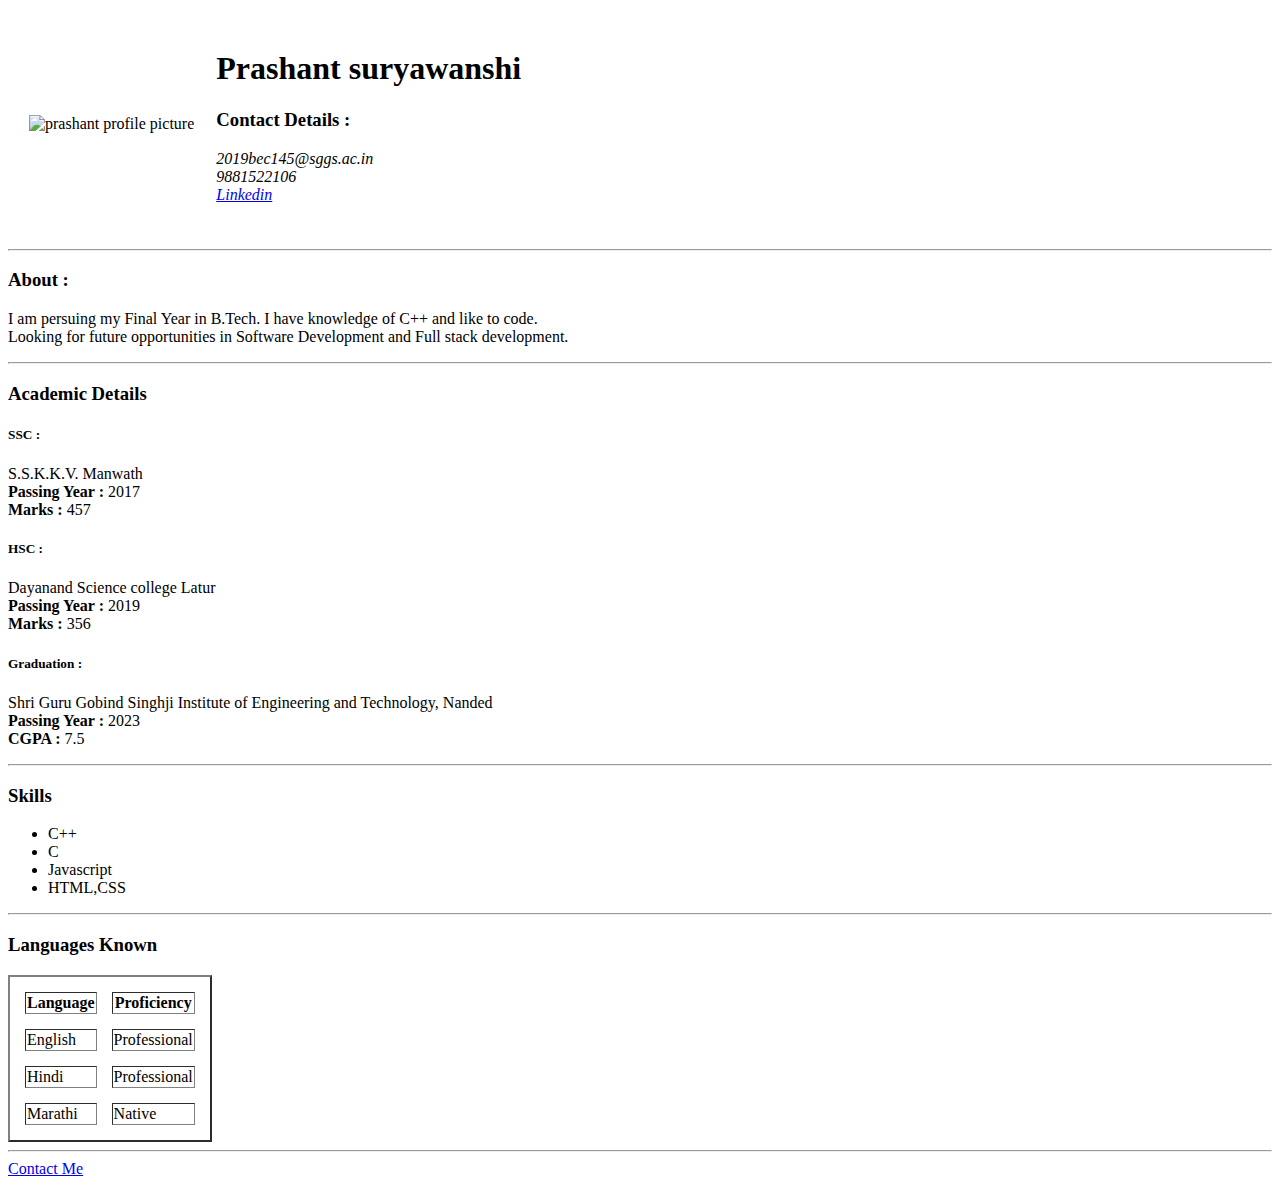
==== index.html @ 4121f383 "Add files via upload" ====
<!DOCTYPE html>
<html lang="en" dir="ltr">
  <head>
    <meta charset="utf-8">
    <title>Prashant's Personal Site</title>
    <link rel="stylesheet" href="D:\Web Development Practice\css\styles.css">
  </head>
  <body>
    <table cellspacing="20">
      <tr>
        <td>
          <img src = "C:\Users\surya\OneDrive\Desktop\web\profile.jpeg" alt = "prashant profile picture" width="150" height="200"/>
        </td>
        <td>
          <h1>Prashant suryawanshi</h1>
          <h3>Contact Details :</h3>
          <p>
            <em>2019bec145@sggs.ac.in<br />
                9881522106<br />
                <a href="https://www.linkedin.com/in/prashant-suryawanshi-16a8741ba/">Linkedin</a><br />
            </em>
          </p>
        </td>
      </tr>
    </table>
    <hr />
    <h3>About :</h3>
    <p>
      I am persuing my Final Year in B.Tech. I have  knowledge of C++ and like to code.<br />
      Looking for future opportunities in Software Development and Full stack development.
    </p>
    <hr />
    <h3>Academic Details</h3>
    <h5>SSC :</h5>
    <p>
      S.S.K.K.V. Manwath <br />
      <strong>Passing Year :</strong> 2017<br />
      <strong>Marks :</strong> 457  <br />
    </p>
    <h5>HSC :</h5>
    <p>
      Dayanand Science college Latur <br />
      <strong>Passing Year :</strong> 2019<br />
      <strong>Marks :</strong> 356  <br />
    </p>
    <h5>Graduation :</h5>
    <p>
      Shri Guru Gobind Singhji Institute of Engineering and Technology, Nanded<br />
      <strong>Passing Year :</strong> 2023<br />
      <strong>CGPA :</strong> 7.5<br />
    </p>
    <hr />
    <h3>Skills </h3>
    <ul>
      <li>
        C++
      </li>
      <li>
        C
      </li>
      <li>
        Javascript 
      </li>
      
      <li>
        HTML,CSS
      </li>
    </ul>
    <hr />
    <h3>Languages Known</h3>
    <table cellspacing = "15" border="2">
      <thead>
        <tr>
          <th>
            Language
          </th>
          <th>
            Proficiency
          </th>
        </tr>
      </thead>
      <tbody>
        <tr>
          <td>
            English
          </td>
          <td>
            Professional
          </td>
        </tr>
        <tr>
          <td>
            Hindi
          </td>
          <td>
            Professional
          </td>
        </tr>
        <tr>
          <td>
            Marathi
          </td>
          <td>
            Native
          </td>
        </tr>
      </tbody>
    </table>
    <hr />
    <a href = "contact.html">Contact Me</a>
  </body>
</html>
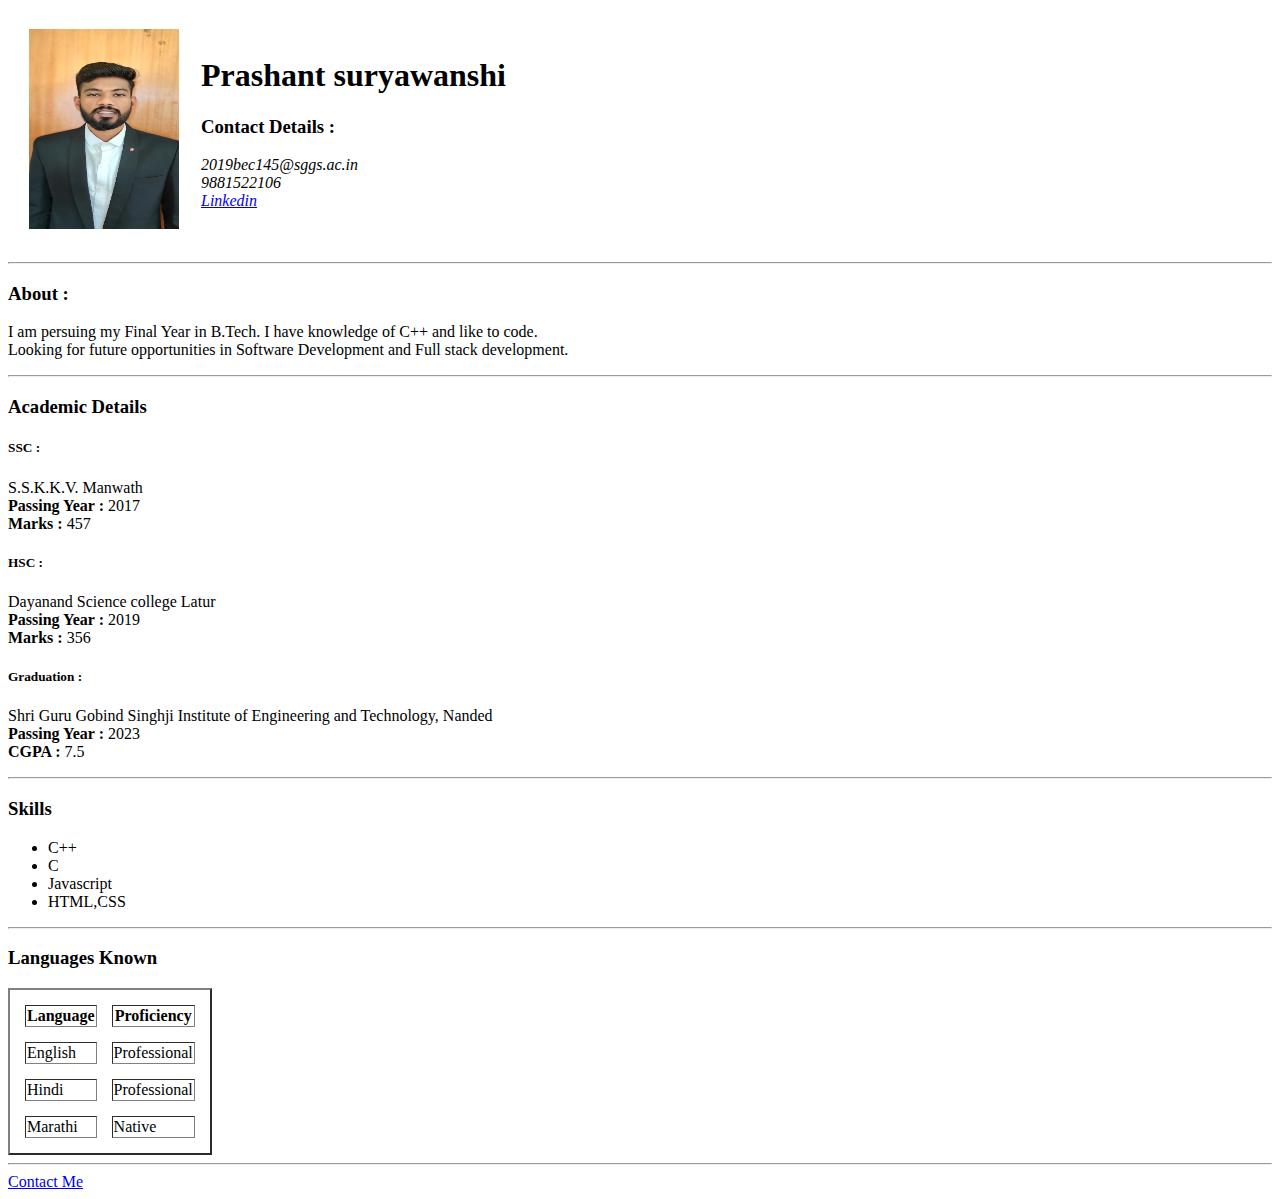
==== commit d9d8de5e: "Update index.html" ====
--- a/index.html
+++ b/index.html
@@ -9,7 +9,7 @@
     <table cellspacing="20">
       <tr>
         <td>
-          <img src = "C:\Users\surya\OneDrive\Desktop\web\profile.jpeg" alt = "prashant profile picture" width="150" height="200"/>
+          <img src = "\profile.jpeg" alt = "prashant profile picture" width="150" height="200"/>
         </td>
         <td>
           <h1>Prashant suryawanshi</h1>
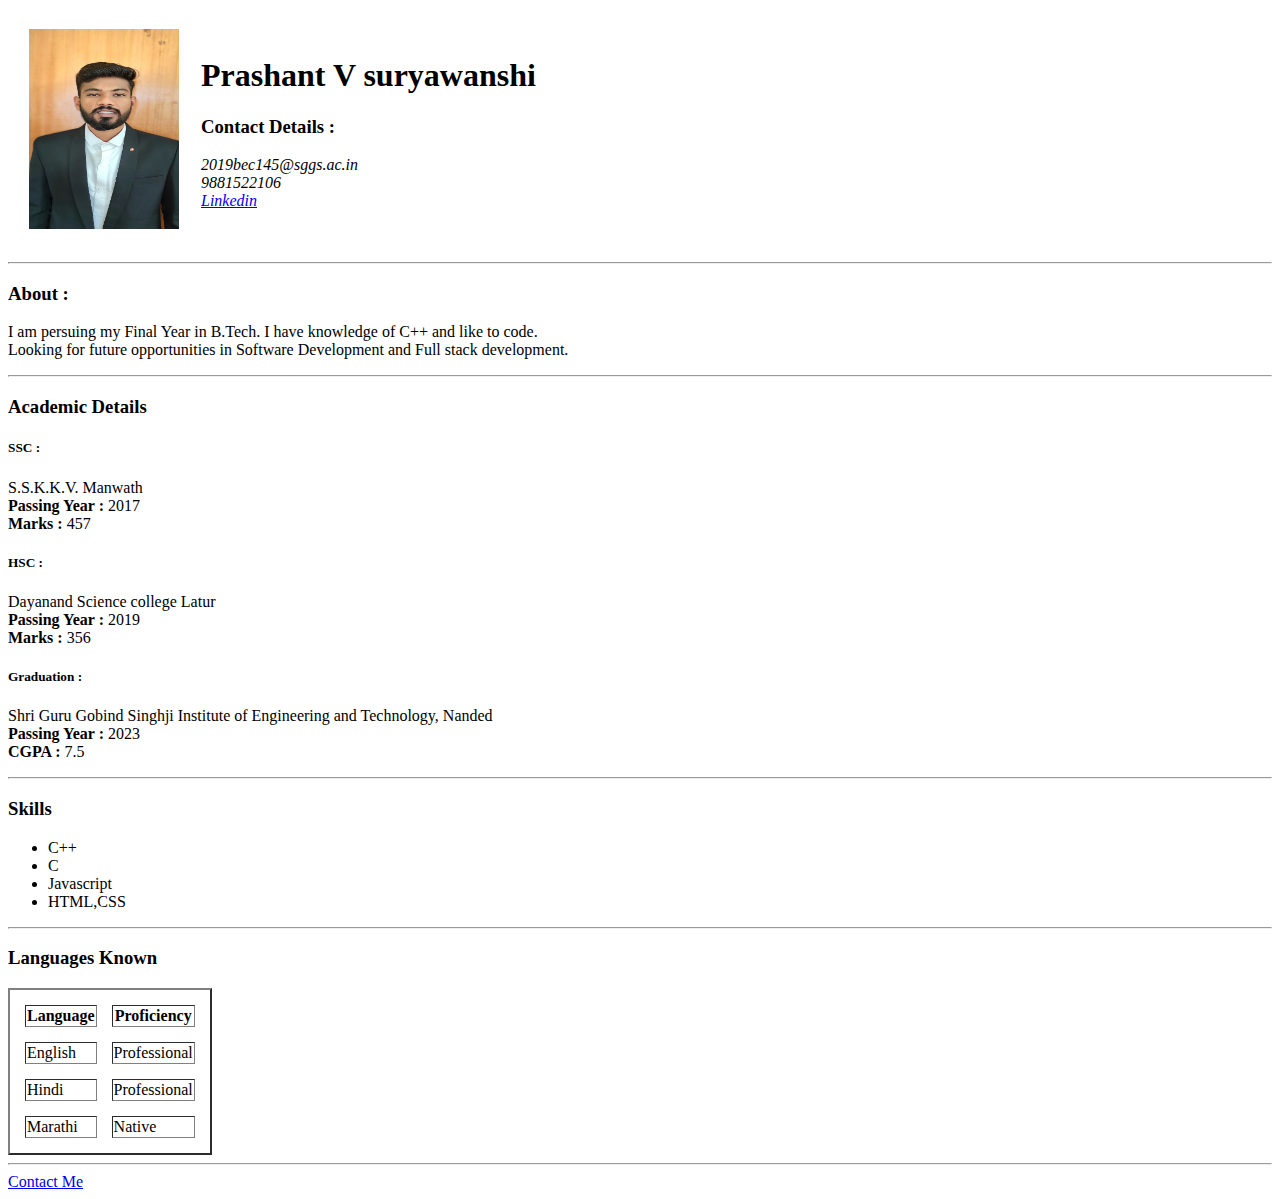
==== commit 82b96723: "Update index.html" ====
--- a/index.html
+++ b/index.html
@@ -9,10 +9,10 @@
     <table cellspacing="20">
       <tr>
         <td>
-          <img src = "\profile.jpeg" alt = "prashant profile picture" width="150" height="200"/>
+          <img src = "profile.jpeg" alt = "prashant profile picture" width="150" height="200"/>
         </td>
         <td>
-          <h1>Prashant suryawanshi</h1>
+          <h1>Prashant V suryawanshi</h1>
           <h3>Contact Details :</h3>
           <p>
             <em>2019bec145@sggs.ac.in<br />
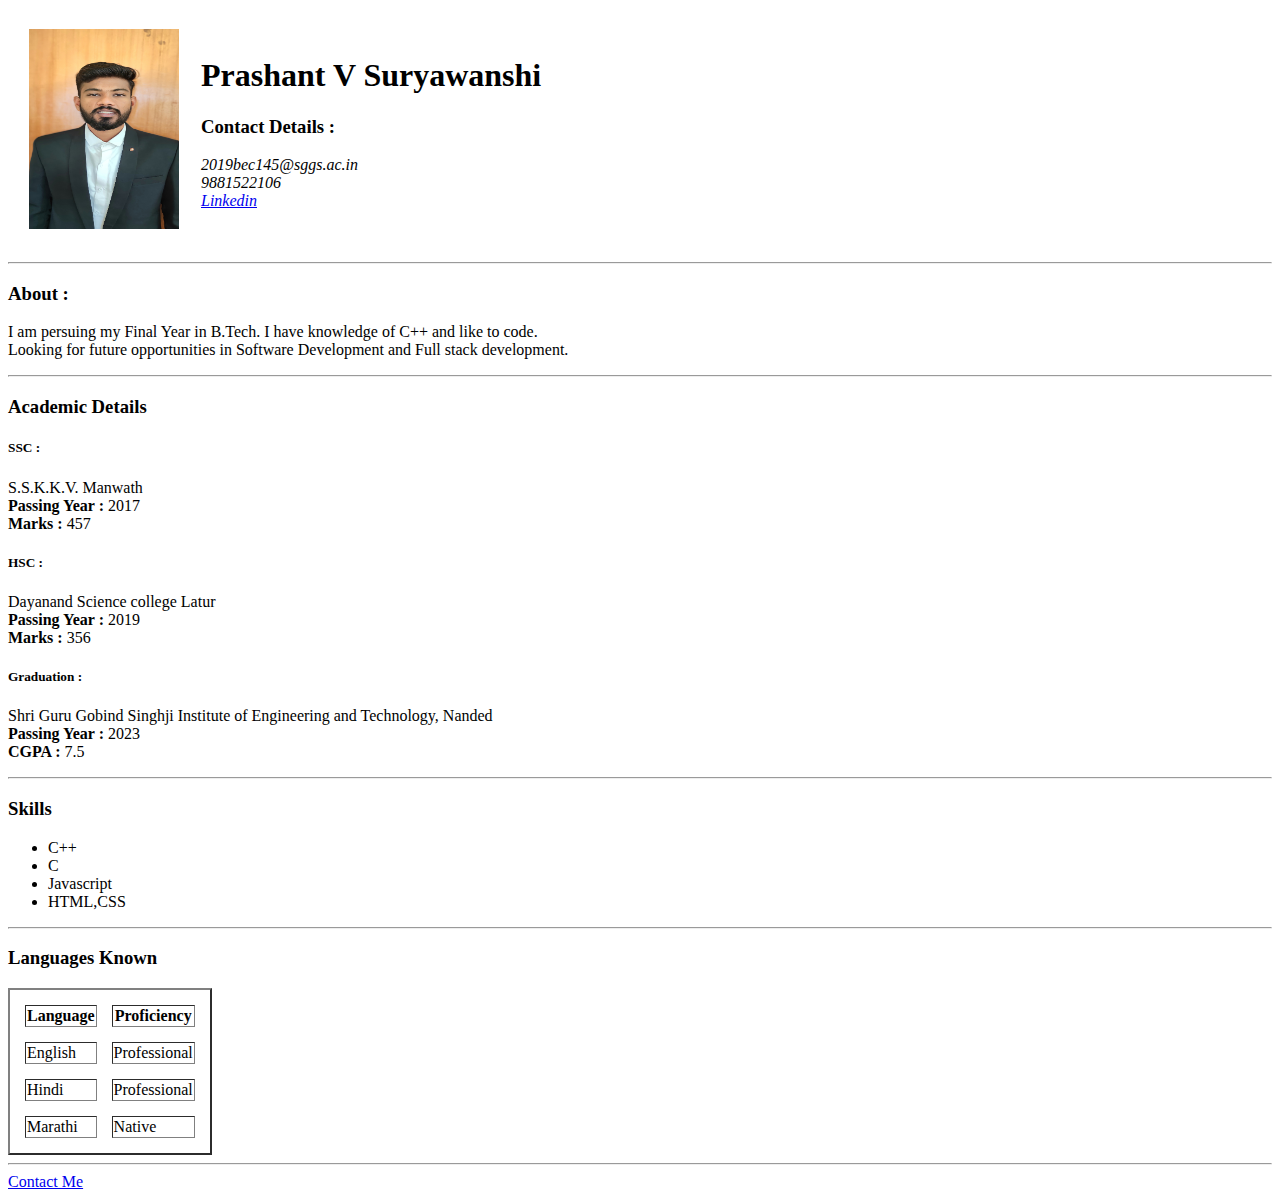
==== commit ccda162d: "Update index.html" ====
--- a/index.html
+++ b/index.html
@@ -12,7 +12,7 @@
           <img src = "profile.jpeg" alt = "prashant profile picture" width="150" height="200"/>
         </td>
         <td>
-          <h1>Prashant V suryawanshi</h1>
+          <h1>Prashant V Suryawanshi</h1>
           <h3>Contact Details :</h3>
           <p>
             <em>2019bec145@sggs.ac.in<br />
